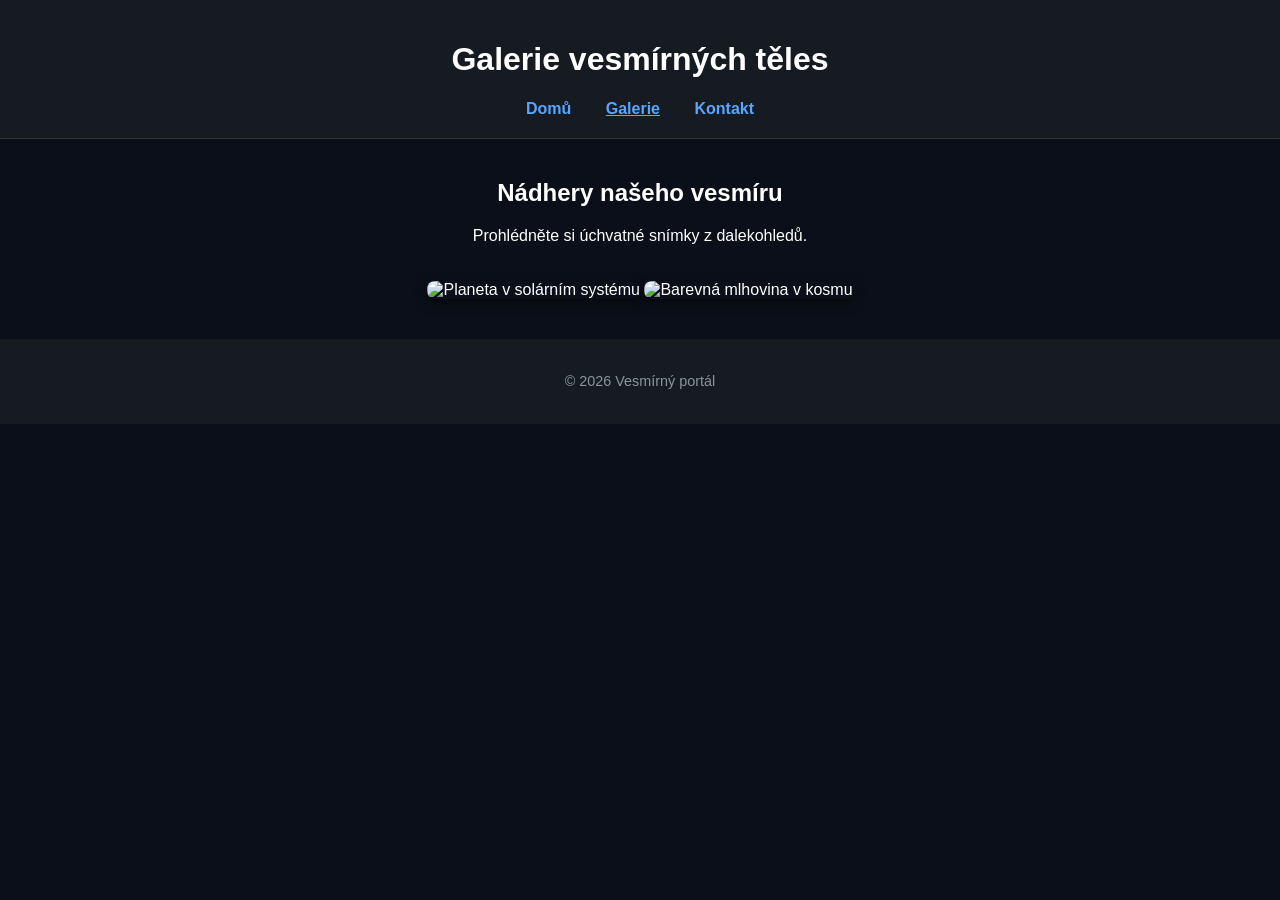
==== galerie.html @ 5cbdc6a1 "Add galerie.html for space portal gallery" ====
<!DOCTYPE html>
<html lang="cs">
<head>
    <meta charset="UTF-8">
    <meta name="viewport" content="width=device-width, initial-scale=1.0">
    <title>Vesmírný portál - Galerie</title>
    <link rel="stylesheet" href="style.css">
</head>
<body>
    <header>
        <h1>Galerie vesmírných těles</h1>
        <nav>
            <a href="index.html">Domů</a>
            <a href="galerie.html" class="active">Galerie</a>
            <a href="kontakt.html">Kontakt</a>
        </nav>
    </header>

    <main>
        <h2>Nádhery našeho vesmíru</h2>
        <p>Prohlédněte si úchvatné snímky z dalekohledů.</p>
        
        <div class="gallery-grid">
            <img src="planeta.jpg" alt="Planeta v solárním systému" class="galerie-img">
            <img src="nebula.jpg" alt="Barevná mlhovina v kosmu" class="galerie-img">
        </div>
    </main>

    <footer>
        <p>&copy; 2026 Vesmírný portál</p>
    </footer>
</body>
</html>
---- style.css ----
body {
    background-color: #0b0f19;
    color: #ffffff;
    font-family: 'Segoe UI', Tahoma, Geneva, Verdana, sans-serif;
    margin: 0;
    padding: 0;
}

header {
    background-color: #161b22;
    padding: 20px;
    text-align: center;
    border-bottom: 1px solid #30363d;
}

nav a {
    color: #58a6ff;
    text-decoration: none;
    margin: 0 15px;
    font-weight: bold;
}

nav a.active, nav a:hover {
    text-decoration: underline;
}

main {
    max-width: 800px;
    margin: 40px auto;
    padding: 0 20px;
    text-align: center;
}

.main-img, .galerie-img {
    width: 100%;
    max-height: 400px;
    object-fit: cover;
    border-radius: 8px;
    margin-top: 20px;
    box-shadow: 0 4px 12px rgba(0,0,0,0.5);
}

footer {
    text-align: center;
    padding: 20px;
    background-color: #161b22;
    margin-top: 40px;
    font-size: 0.9em;
    color: #8b949e;
}
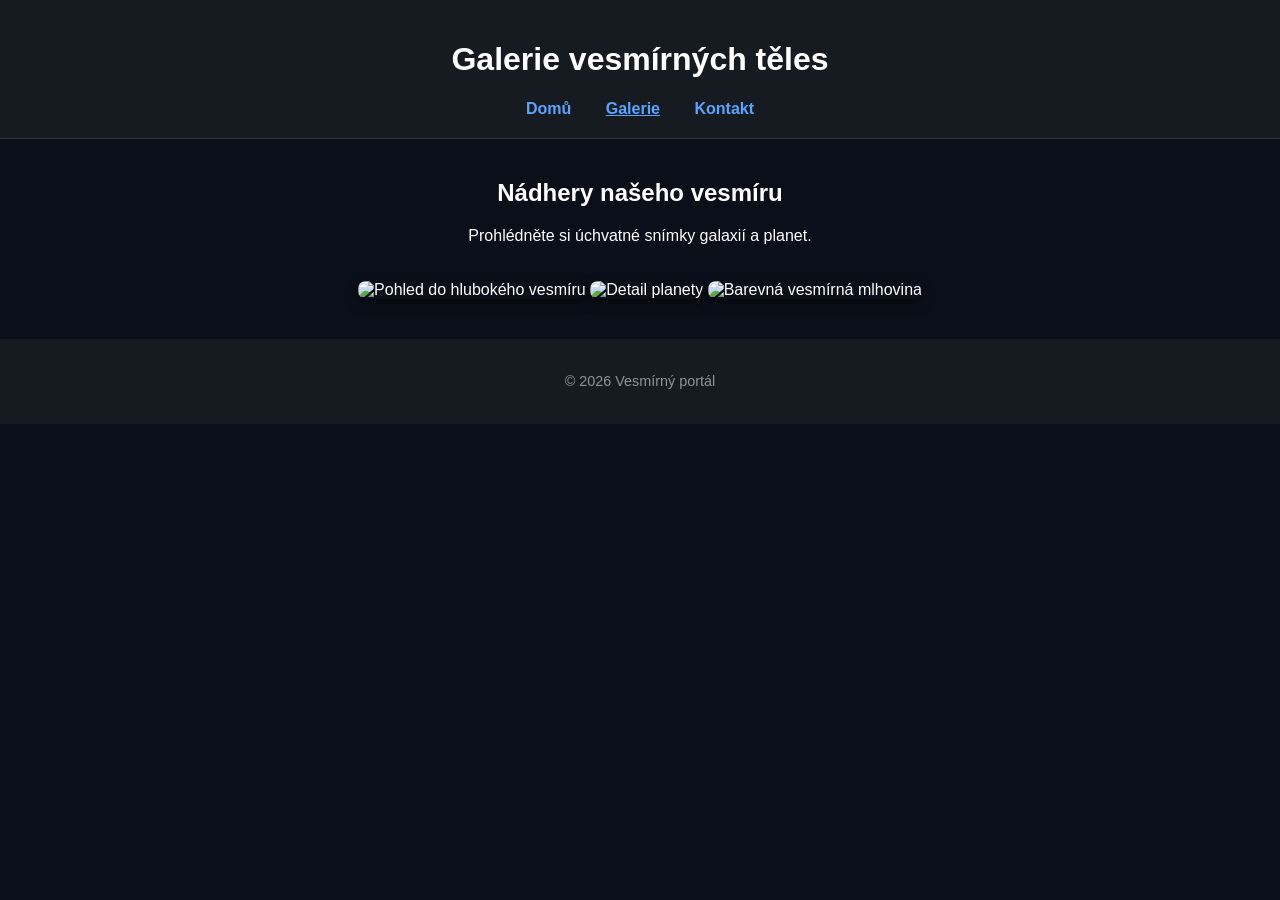
==== commit afcee866: "Update galerie.html" ====
--- a/galerie.html
+++ b/galerie.html
@@ -18,11 +18,13 @@
 
     <main>
         <h2>Nádhery našeho vesmíru</h2>
-        <p>Prohlédněte si úchvatné snímky z dalekohledů.</p>
+        <p>Prohlédněte si úchvatné snímky galaxií a planet.</p>
         
         <div class="gallery-grid">
-            <img src="planeta.jpg" alt="Planeta v solárním systému" class="galerie-img">
-            <img src="nebula.jpg" alt="Barevná mlhovina v kosmu" class="galerie-img">
+            <!-- Zde jsou nyní správně připojené obrázky, které se ti zobrazí -->
+            <img src="vesmir-uvod.jpg" alt="Pohled do hlubokého vesmíru" class="galerie-img">
+            <img src="planeta.jpg" alt="Detail planety" class="galerie-img">
+            <img src="nebula.jpg" alt="Barevná vesmírná mlhovina" class="galerie-img">
         </div>
     </main>
 
